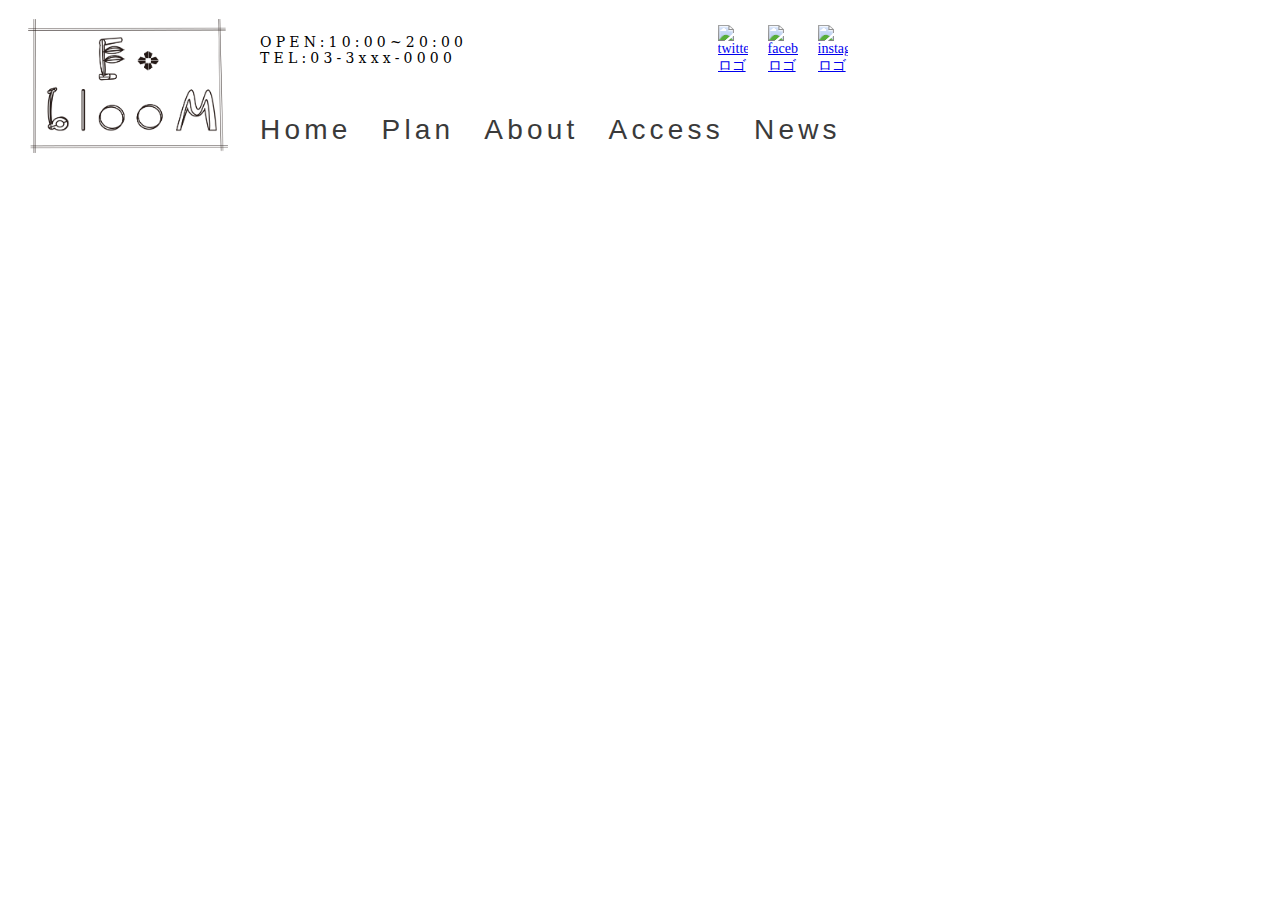
==== access.html @ 4e11d6d4 "access.htmlを作成" ====
<!doctype html>
<html>
<head>
<meta charset="UTF-8">
<title>アクセスマップ</title>
<link href="style.css" rel="stylesheet" type="text/css">
</head>
<body>
	<header id="fbloom_header">
			<h1><img src="image/logo.png" alt="ロゴ画像" class="logo" width="200px" height="140px"></h1>
			<div id="fbloom_nav">
				<p class="nav_info">OPEN:10:00~20:00<br>TEL:03-3xxx-0000</p>
				<div class="sns_block">
					<a href="#"><img src="image/twitter.svg" alt="twitterロゴ" class="sns_logo" width="30px" height="30px"></a>
					<a href="#"><img src="image/facebook.svg" alt="facebookロゴ" class="sns_logo" width="30px" height="30px"></a>
					<a href="#"><img src="image/instagram.svg" alt="instagramロゴ" class="sns_logo" width="30px" height="30px"></a>
				</div><!--sns_block-->
				<nav id="header_navlink">
					<ul class="nav_link_text">
						<li class="link_text_nav"><a href="#home" class="nav_a">Home</a></li>
						<li class="link_text_nav"><a href="#plan_contents_block" class="nav_a">Plan</a></li>
						<li class="link_text_nav"><a href="#about_block" class="nav_a">About</a></li>
						<li class="link_text_nav"><a href="#"access class="nav_a">Access</a></li>
						<li class="link_text_nav"><a href="#news" class="nav_a">News</a></li>
					</ul>
				</nav><!--header_navlink-->
			</div><!--fbloom_nav-->
		</header><!--fbloom_header-->
	
	
</body>
</html>
---- style.css ----
@charset "UTF-8";
/* CSS Document */

/*
〜〜〜　初期リセット 〜〜〜　*/
html {
	font-size: 14px;
}

html *,
::before,
::after {
	box-sizing: border-box;
}

img {
	display: block;
	max-width: 100%;
	height: auto;
}

/*
〜〜〜　全体ブロック 〜〜〜　*/
#wapper {
	max-width: 960px;
	height: 1615px;
}

/*
〜〜〜　ヘッダーブロック 〜〜〜　*/
#fbloom_header {
	max-width: 960px;
	height: 200px;
}

.logo {
	margin: 10px 0 0 20px;
}

@media (max-width: 768px){
	.logo {
		width: 20%;
		height: auto;
	}
}

/*
〜〜〜　ナビブロック 〜〜〜　*/
#fbloom_nav {
	position: absolute;
	top: 20px;
	left: 260px;
	display: flex;
	align-items: center;
	max-width: 53vw;
	justify-content: space-between;
}

@media (max-width: 768px) {
	#fbloom_nav {
		position: absolute;
		right: 90%;
	}
}

/*
〜〜〜　テキストの説明文 〜〜〜　*/
.nav_info {
	display: block;
	font-size: 1rem;
	font-family: "MS Serif", "New York", "serif";
	letter-spacing: 0.3rem;
}

@media (max-width: 768px) {
	.nav_info {
		font-size: 40%;
	}
}

/*
〜〜〜　SNSボタン 〜〜〜　*/
.sns_block {
	margin-left: 18vw;
	display: flex;
}

@media (max-width: 768px) {
	.sns_block{
		width: 30%;
		position: absolute;
		left: 100px;
	}
}

img.sns_logo {
	margin-left: 20px;
}

img.sns_logo:hover {
	opacity: 0.5;
}

/*
〜〜〜　ナビゲーションリンク 〜〜〜　*/
#header_navlink {
	position: absolute;
	top: 80px;
	left: -70px;
	max-width: 60vw;
}

#header_navlink > li {
	flex: 0 0 20%;
}

.nav_link_text {
	list-style: none;
	display: flex;
}

.link_text_nav {
	font-size: 2rem;
    padding-left: 30px;
	font-family: Avenir, "Helvetica neue", Helvetica, YuGothic, "Yu Gothic", "Hiragino Sans", ヒラギノ角ゴシック, メイリオ, Meiryo, "ＭＳ Ｐゴシック", sans-serif;
	letter-spacing: 0.3rem;
}

@media (max-width: 768px) {
	.link_text_nav {
	font-size: 1rem;
	}
}

.nav_a {
	text-decoration: none;
	color: #3A3A3A;
	position: relative;
  	display: inline-block;
}

.nav_a::after {
  position: absolute;
  bottom: 2px;
  left: 0;
  content: '';
  width: 100%;
  height: 2px;
  background: #333;
  opacity: 0;
  visibility: hidden;
  transition: .3s;
}

.nav_a:hover {
	color: #989898;
}

.nav_a:hover::after {
  bottom: -4px;
  opacity: 1;
  visibility: visible;
}

/*
〜〜〜　メインブロック 〜〜〜　*/

#main_contents {
	max-width: 960px;
	height: auto;
}

#fancy_image {
	max-width: 960px;
	height: 500px;
	margin: 50px 0 50px;
}

#fancy_image h2 {
	text-align: center;
	letter-spacing: 0.3rem;
	margin: 50px 0 50px;
	color: #4689FF;
}

#fancy_image p {
	text-align: center;
	letter-spacing: 0.2rem;
	line-height: 3;
}

.main_image {
	display: flex;
	justify-content: space-around;
}

/*
〜〜〜　プランのブロック 〜〜〜　*/
#plan_contents_block {
	max-width: 960px;
	height: 500px;
}

.font_top {
	font-size: 4rem;
	text-align: center;
	margin: 50px 0 50px;
	padding-top: 20px;
	letter-spacing: 0.5rem;
    font-family: fantasy;
    color: #333333;
}

.plan_block {
	max-width: 960px;
	height: auto;
	margin: 0 auto;
	margin: 50px 0 30px;
	display: flex;
	justify-content: space-around;
}

.plan_image_block {
	text-align: center;
}

.plan_image_block p {
	font-size: 0.8rem;
    width: 250px;
    letter-spacing: 0.2rem;
    font-family: fantasy;
}

.plan_image {
	margin: 0 auto;
}

.plan_info_text {
	font-family: "Lucida Sans Unicode", "Lucida Grande", "sans-serif";
	font-size: 1rem;
	letter-spacing: 0.1rem;
    font-family: serif;
    font-weight: bold;
}

/*
〜〜〜　aboutのブロック 〜〜〜　*/
#about_block {
	max-width: 960px;
	height: 500px;
	background: #edf0f040;
}

.store_info {
	margin: 40px 0 10px;
}

.store_info p {
	text-align: center;
	font-size: 1.2rem;
	font-family: -webkit-pictograph;
	letter-spacing: 0.3rem;
}

/*
〜〜〜　フッターブロック 〜〜〜　*/

#fbloom_footer {
	max-width: 960px;
	height: 80px;
	background:#070707; 
}

.footer_block {
	max-width: 960px;
	display: flex;
	align-items: center;
	position: relative;
	top: 20px;
}

.footer_nav {
	display: flex;
	justify-content: space-between;
	width: 30vw;
	margin-left: 70px;
	list-style: none;
}

.footer_nav a {
	text-decoration: none;
}

.footer_nav li {
	font-size: 1rem;
	color: #fdfcfc;
}

.footer_p {
	color: #F9F9F9;
	width: 140px;
	font-size: 1rem;
	display: block;
	margin: 0 auto;
}

.sns_footer {
	display: flex;
	margin-right: 10%;
}

/*
〜〜〜　ページトップボタン 〜〜〜　*/
.pagetop {
	display: block;
    position: relative;
    width: 50px;
    top: -10px;
    left: 90%;
}

/*
〜〜〜　コンタクトフォームページ 〜〜〜　*/
#contactpage_block {
	max-width: 960px;
	height: auto;
	margin-top: 50px;
}

#contactpage_block h2 {
	font-size: 2rem;
    text-align: center;
    margin: 50px 0 50px;
    padding-top: 20px;
    letter-spacing: 0.5rem;
    font-family: serif;
    color: #333333;
}

#formblock {
	width: 600px;
    height: auto;
    margin: 0 auto;
    border: 2px solid #EFC871;
}

#contactpage_block p {
	text-align: center;
	font-family: serif;
	font-size: 1.1rem;
}

.contactform_block {
	width: 250px;
	height: auto;
	margin: 0 auto;
	padding: 10px 0 10px;
	letter-spacing: 0.2rem;
    line-height: 2;
    font-family: monospace;
}

/*
〜〜〜　余白設定 〜〜〜　*/
.mb_20 {
	margin-bottom: 20px;
}
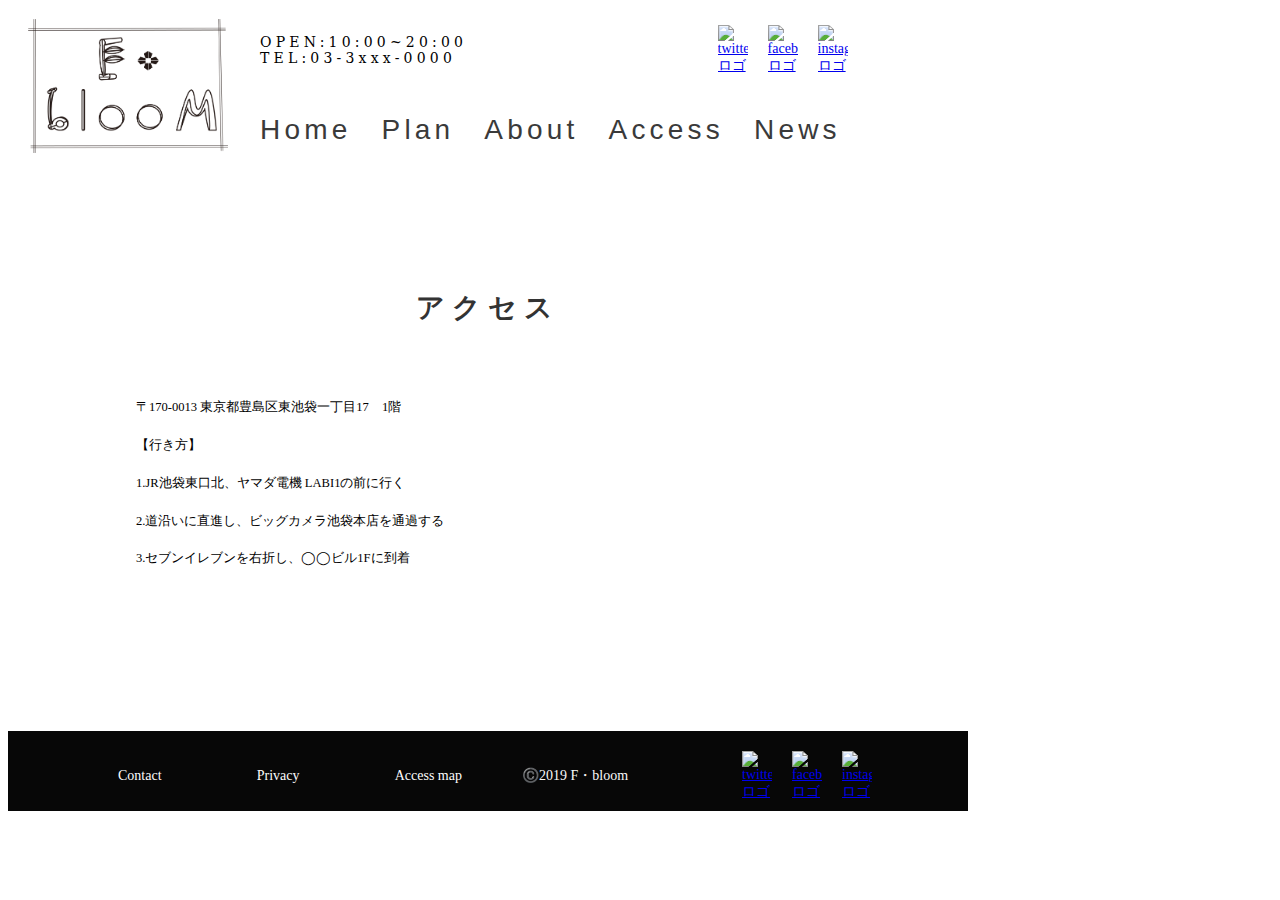
==== commit 4658a982: "ブラウザによってCSSが効かない問題が発生。 諸々調査中。" ====
--- a/access.html
+++ b/access.html
@@ -3,7 +3,12 @@
 <head>
 <meta charset="UTF-8">
 <title>アクセスマップ</title>
-<link href="style.css" rel="stylesheet" type="text/css">
+<!--リセットCSSの読み込み-->
+<link href="_resets.css" rel="stylesheet">
+<!--style.scssファイルの読み込み-->
+<link href="style.css" rel="stylesheet">
+<meta name="viewport" content="width-device-width, initial-scale=1, shrink-to-fit=no">
+
 </head>
 <body>
 	<header id="fbloom_header">
@@ -17,16 +22,46 @@
 				</div><!--sns_block-->
 				<nav id="header_navlink">
 					<ul class="nav_link_text">
-						<li class="link_text_nav"><a href="#home" class="nav_a">Home</a></li>
-						<li class="link_text_nav"><a href="#plan_contents_block" class="nav_a">Plan</a></li>
-						<li class="link_text_nav"><a href="#about_block" class="nav_a">About</a></li>
-						<li class="link_text_nav"><a href="#"access class="nav_a">Access</a></li>
+						<li class="link_text_nav"><a href="index.html#home" class="nav_a">Home</a></li>
+						<li class="link_text_nav"><a href="index.html#plan_contents_block" class="nav_a">Plan</a></li>
+						<li class="link_text_nav"><a href="index.html#about_block" class="nav_a">About</a></li>
+						<li class="link_text_nav"><a href="access.html" class="nav_a">Access</a></li>
 						<li class="link_text_nav"><a href="#news" class="nav_a">News</a></li>
 					</ul>
 				</nav><!--header_navlink-->
 			</div><!--fbloom_nav-->
-		</header><!--fbloom_header-->
-	
+	</header><!--fbloom_header-->
+
+	<div id="access_info_block">
+		<h2>アクセス</h2>
+			<div class="access_block">
+				<div class="access_textinfo">
+				<p>〒170-0013 東京都豊島区東池袋一丁目17　1階<br>
+					【行き方】<br> 1.JR池袋東口北、ヤマダ電機 LABI1の前に行く<br>
+					2.道沿いに直進し、ビッグカメラ池袋本店を通過する<br>
+					3.セブンイレブンを右折し、◯◯ビル1Fに到着</p>
+				</div><!--access_textinfo-->
+				<div class="access_map">
+					<iframe src="https://www.google.com/maps/embed?pb=!1m18!1m12!1m3!1d3238.763195518878!2d139.71276131526017!3d35.7320419801824!2m3!1f0!2f0!3f0!3m2!1i1024!2i768!4f13.1!3m3!1m2!1s0x60188d66f7b32a77%3A0x20791a8c0166f942!2z44CSMTcwLTAwMTMg5p2x5Lqs6YO96LGK5bO25Yy65p2x5rGg6KKL77yR5LiB55uu77yR77yX!5e0!3m2!1sja!2sjp!4v1566958092537!5m2!1sja!2sjp" width="300px" height="250px" frameborder="0" style="border:0;" allowfullscreen=""></iframe>
+				</div>
+			</div><!--access_block-->
+	</div><!--access_info_block-->
+
+	<footer id="fbloom_footer">
+		<div class="footer_block">
+			<ul class="footer_nav">
+				<a href="contact.html"><li>Contact</li></a>
+				<a href="#"><li>Privacy</li></a>
+				<a href="access.html"><li>Access map</li></a>
+			</ul>
+			<p class="footer_p">©️2019 F・bloom</p>
+			<div class="sns_footer">
+				<a href="#"><img src="image/twitter.svg" alt="twitterロゴ" class="sns_logo" width="30px" height="30px"></a>
+				<a href="#"><img src="image/facebook.svg" alt="facebookロゴ" class="sns_logo" width="30px" height="30px"></a>
+				<a href="#"><img src="image/instagram.svg" alt="instagramロゴ" class="sns_logo" width="30px" height="30px"></a>
+			</div><!--sns_footer-->
+		</div><!--footer_block-->
+	</footer><!--fbloom_footer-->
 	
 </body>
 </html>
--- a/_resets.css
+++ b/_resets.css
@@ -0,0 +1,3 @@
+@import "resets/normalize.scss";
+@import "resets/reset.local.scss";
+@import "resets/typography.scss";--- a/style.css
+++ b/style.css
@@ -1,6 +1,5 @@
 @charset "UTF-8";
 /* CSS Document */
-
 /*
 〜〜〜　初期リセット 〜〜〜　*/
 html {
@@ -361,6 +360,37 @@
 }
 
 /*
+〜〜〜　アクセスページ 〜〜〜　*/
+
+#access_info_block {
+	max-width: 960px;
+	height: auto;
+	margin-bottom: 100px;
+}
+
+#access_info_block h2 {
+	font-size: 2rem;
+    text-align: center;
+    margin: 50px 0 50px;
+    padding-top: 20px;
+    letter-spacing: 0.5rem;
+    font-family: serif;
+    color: #333333;
+}
+
+.access_block {
+	max-width: 800px;
+	display: flex;
+	justify-content: space-around;
+	margin: 0 auto;
+}
+
+.access_textinfo  {
+	font-size: 0.9rem;
+    line-height: 3;
+}
+
+/*
 〜〜〜　余白設定 〜〜〜　*/
 .mb_20 {
 	margin-bottom: 20px;
